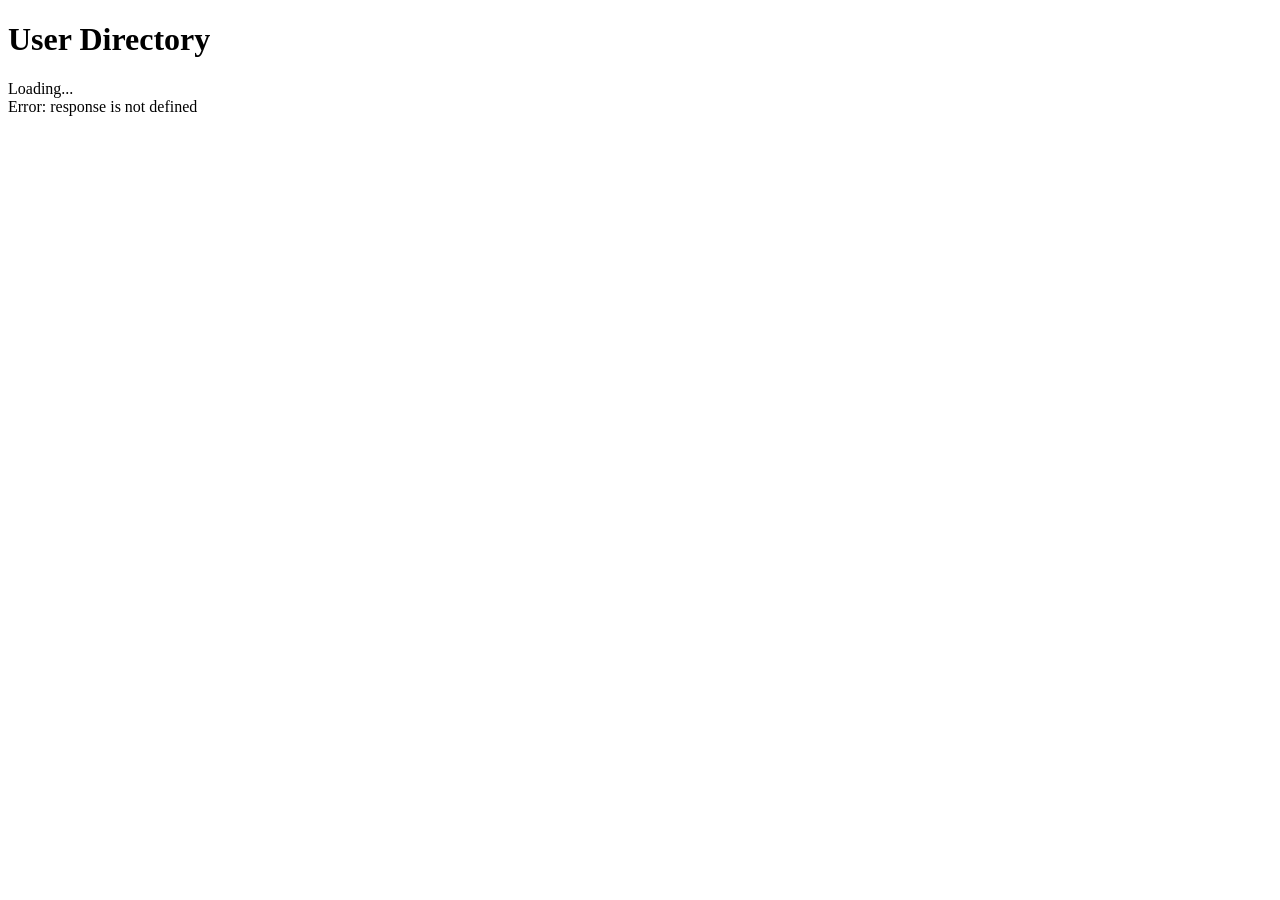
==== user-directory/index.html @ 59ca6faf "add task 12.2 user directory and task 12.3 POST request" ====
<!DOCTYPE html>
<html lang="en">
<head>
    <meta charset="UTF-8">
    <title>User Directory</title>
</head>
<body>
    <div id="app">
        <h1>User Directory</h1>
        <div id="loading">Loading...</div>
        <div id="error" class="hidden"></div>
        <div id="users-container"></div>
    </div>
    <script src="app.js"></script>
</body>
</html>
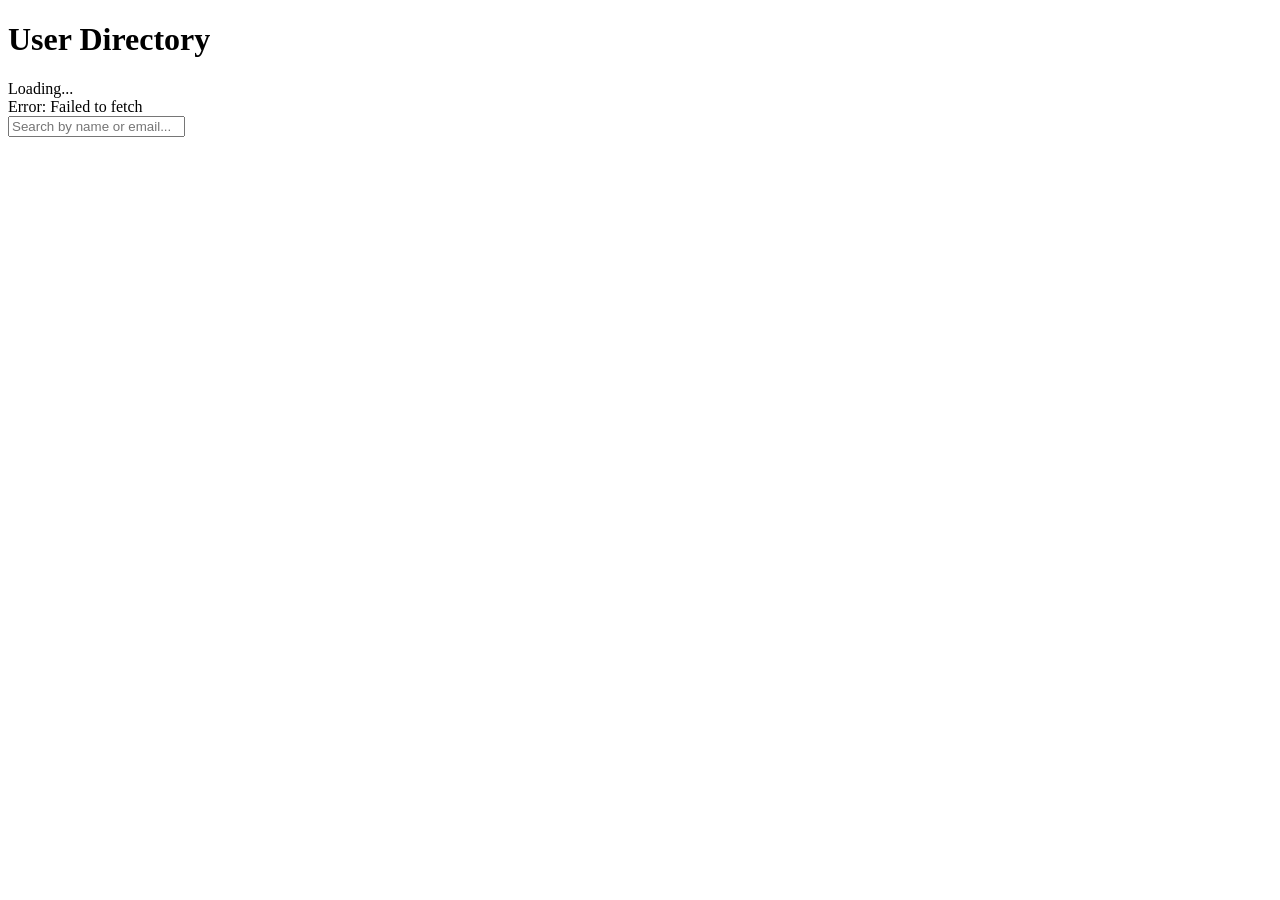
==== commit 7f21859b: "fix loadUsers to populate allUsers for search" ====
--- a/user-directory/index.html
+++ b/user-directory/index.html
@@ -9,6 +9,7 @@
         <h1>User Directory</h1>
         <div id="loading">Loading...</div>
         <div id="error" class="hidden"></div>
+        <input type="text" id="search" placeholder="Search by name or email...">
         <div id="users-container"></div>
     </div>
     <script src="app.js"></script>
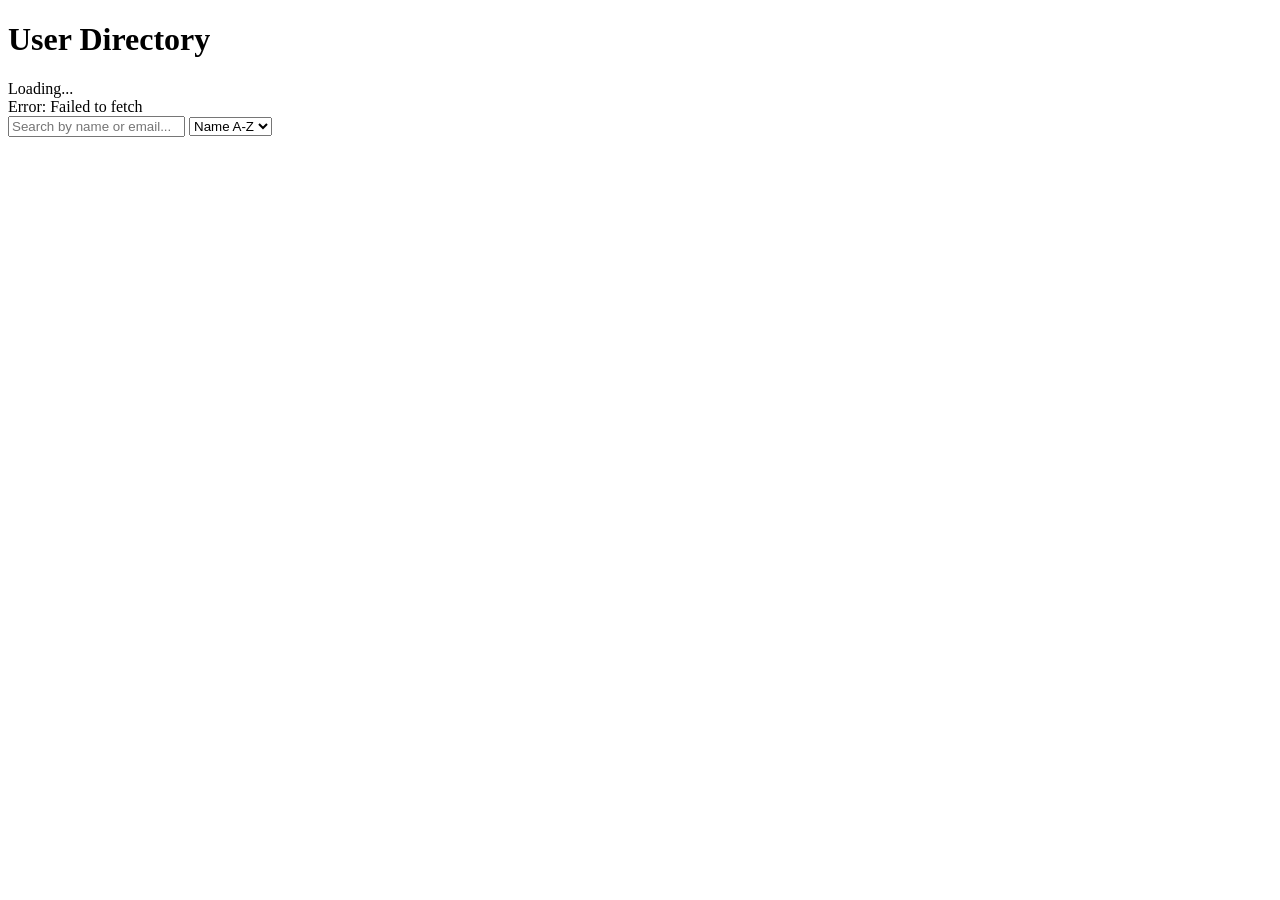
==== commit ac852ab4: "add sort feature to task 12.4" ====
--- a/user-directory/index.html
+++ b/user-directory/index.html
@@ -10,6 +10,10 @@
         <div id="loading">Loading...</div>
         <div id="error" class="hidden"></div>
         <input type="text" id="search" placeholder="Search by name or email...">
+        <select id="sort">
+    <option value="az">Name A-Z</option>
+    <option value="za">Name Z-A</option>
+</select>
         <div id="users-container"></div>
     </div>
     <script src="app.js"></script>
